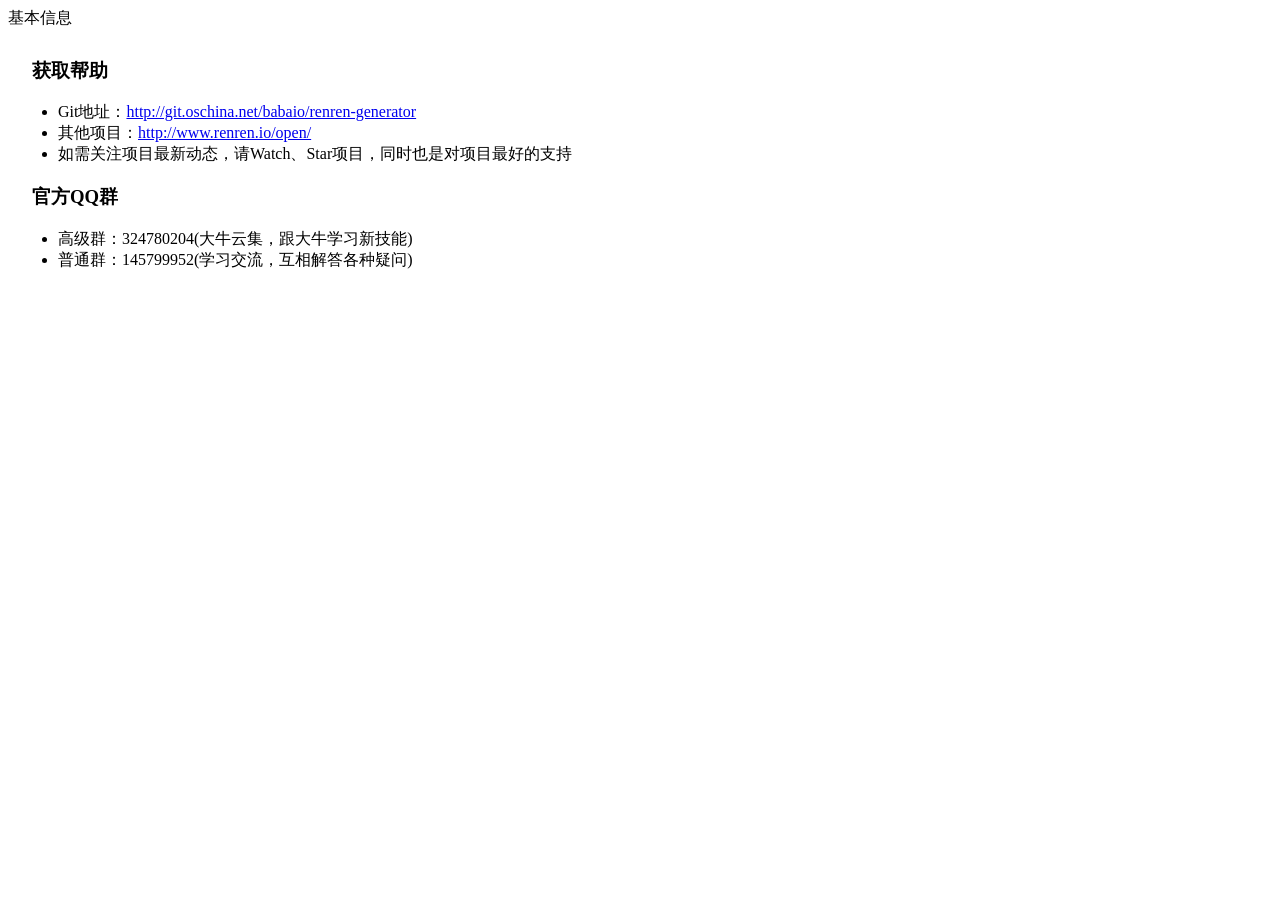
==== src/main/resources/views/main.html @ 909206a9 "初始化" ====
<!DOCTYPE html>
<html>
<head>
    <meta charset="utf-8">
    <meta http-equiv="X-UA-Compatible" content="IE=edge">
    <title>欢迎页</title>
    <meta content="width=device-width, initial-scale=1, maximum-scale=1, user-scalable=no" name="viewport">
    <link rel="stylesheet" href="css/bootstrap.min.css">
</head>
<body>
<div class="panel panel-default">
    <div class="panel-heading">基本信息</div>
    <div style="padding: 10px 0 20px 10px;">
        <h3>&nbsp;&nbsp;&nbsp;获取帮助</h3>
        <ul>
            <li>Git地址：<a href="http://git.oschina.net/babaio/renren-generator" target="_blank">http://git.oschina.net/babaio/renren-generator</a></li>
            <li>其他项目：<a href="http://www.renren.io/open/" target="_blank">http://www.renren.io/open/</a></li>
            <li>如需关注项目最新动态，请Watch、Star项目，同时也是对项目最好的支持</li>
        </ul>

        <h3>&nbsp;&nbsp;&nbsp;官方QQ群</h3>
        <ul>
            <li>高级群：324780204(大牛云集，跟大牛学习新技能)</li>
            <li>普通群：145799952(学习交流，互相解答各种疑问)</li>
        </ul>
    </div>
</div>
</body>
</html>
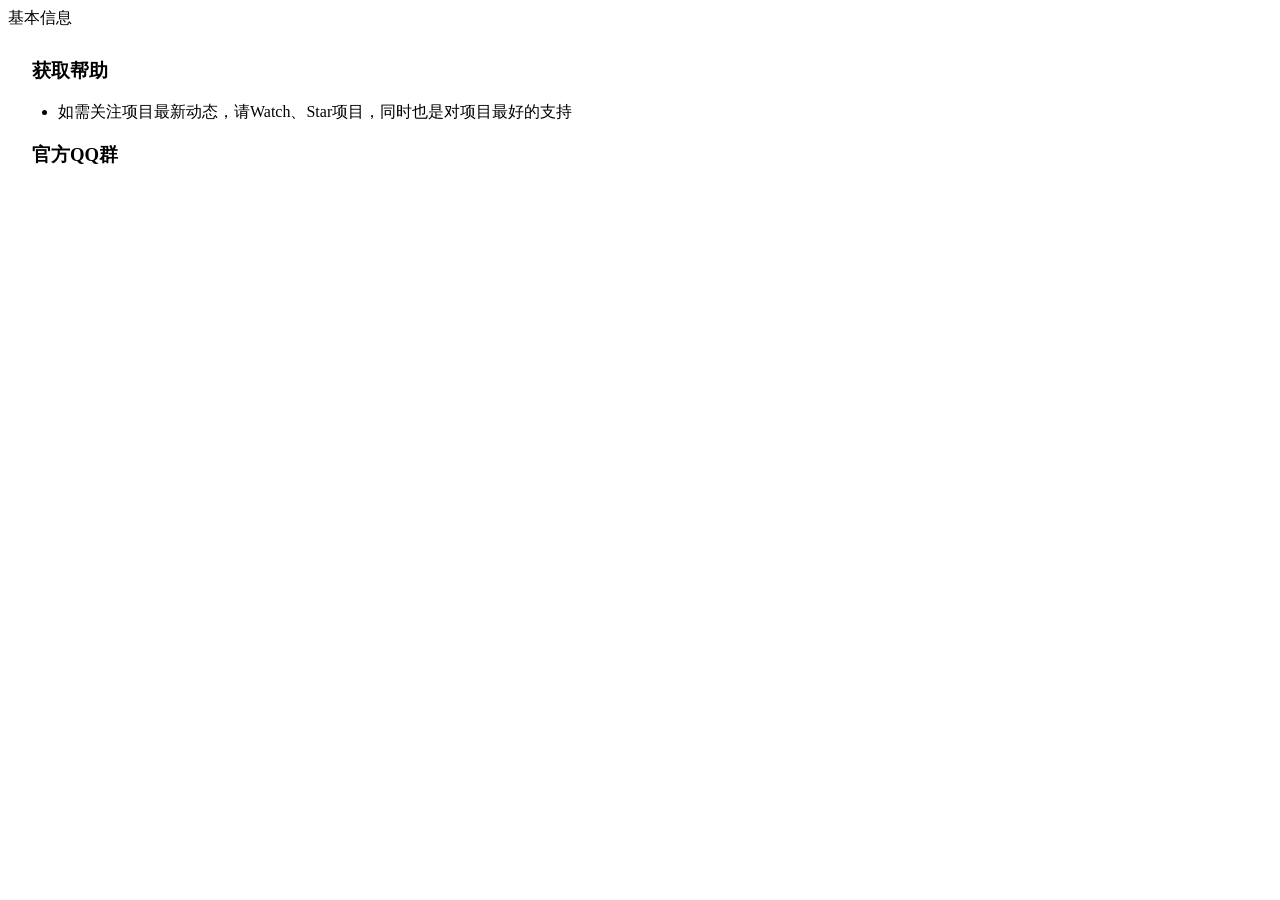
==== commit db658c79: "修复数据库连接超时BUG，页面调整" ====
--- a/src/main/resources/views/main.html
+++ b/src/main/resources/views/main.html
@@ -13,15 +13,15 @@
     <div style="padding: 10px 0 20px 10px;">
         <h3>&nbsp;&nbsp;&nbsp;获取帮助</h3>
         <ul>
-            <li>Git地址：<a href="http://git.oschina.net/babaio/renren-generator" target="_blank">http://git.oschina.net/babaio/renren-generator</a></li>
-            <li>其他项目：<a href="http://www.renren.io/open/" target="_blank">http://www.renren.io/open/</a></li>
+<!--            <li>Git地址：<a href="http://git.oschina.net/babaio/renren-generator" target="_blank">http://git.oschina.net/babaio/renren-generator</a></li>-->
+<!--            <li>其他项目：<a href="http://www.renren.io/open/" target="_blank">http://www.renren.io/open/</a></li>-->
             <li>如需关注项目最新动态，请Watch、Star项目，同时也是对项目最好的支持</li>
         </ul>
 
         <h3>&nbsp;&nbsp;&nbsp;官方QQ群</h3>
         <ul>
-            <li>高级群：324780204(大牛云集，跟大牛学习新技能)</li>
-            <li>普通群：145799952(学习交流，互相解答各种疑问)</li>
+<!--            <li>高级群：324780204(大牛云集，跟大牛学习新技能)</li>-->
+<!--            <li>普通群：145799952(学习交流，互相解答各种疑问)</li>-->
         </ul>
     </div>
 </div>
